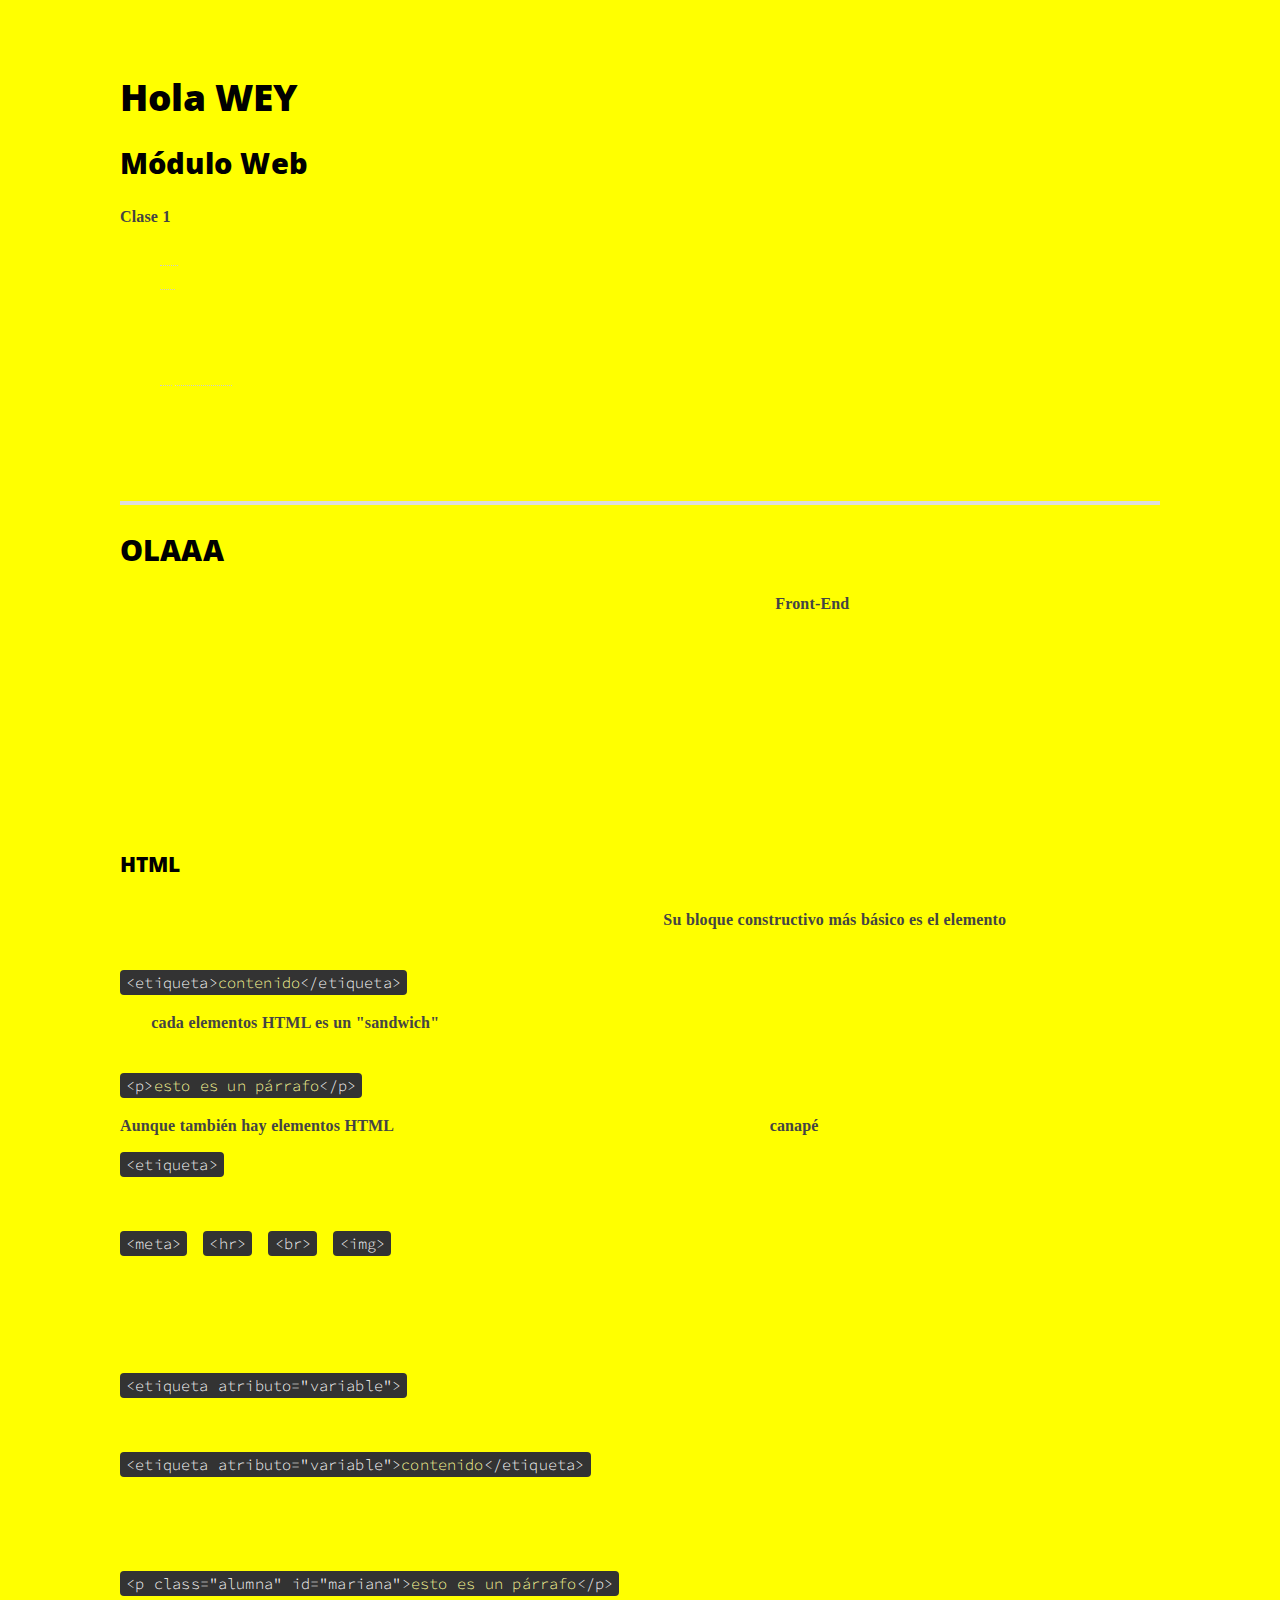
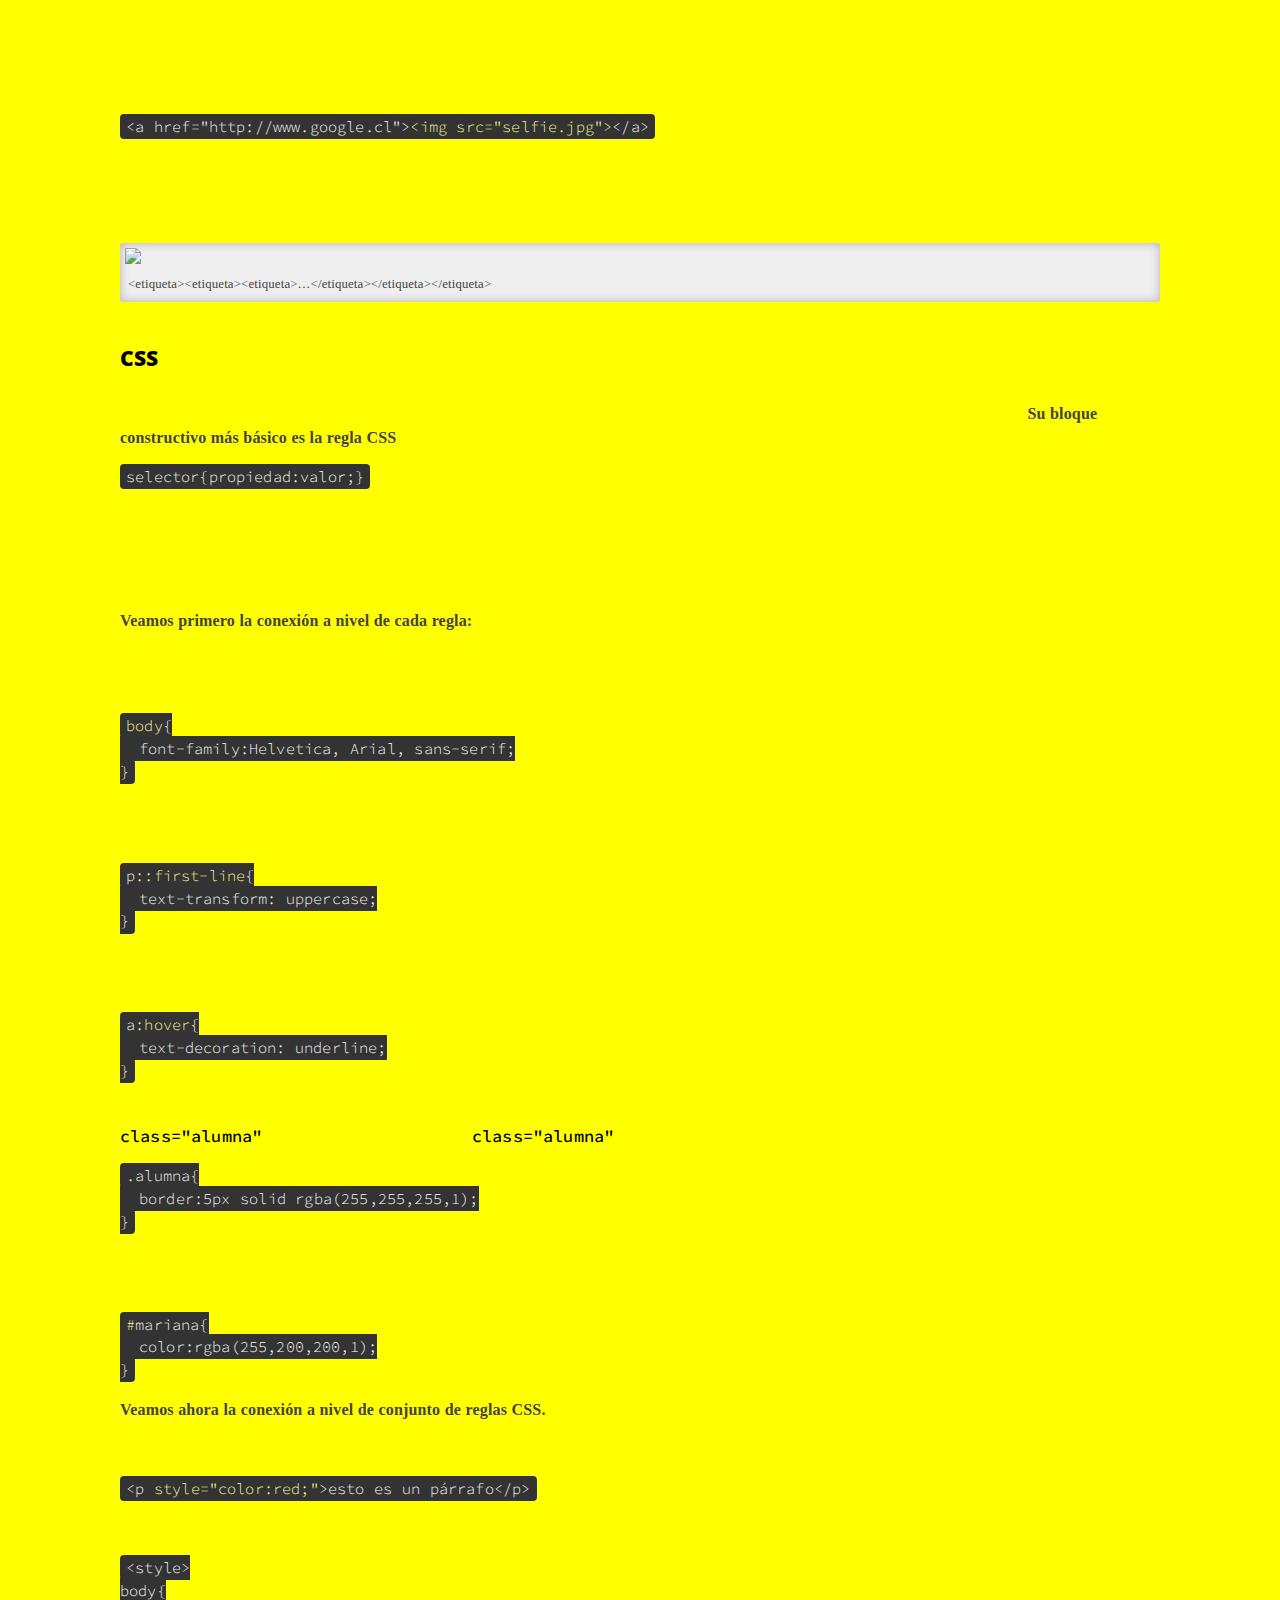
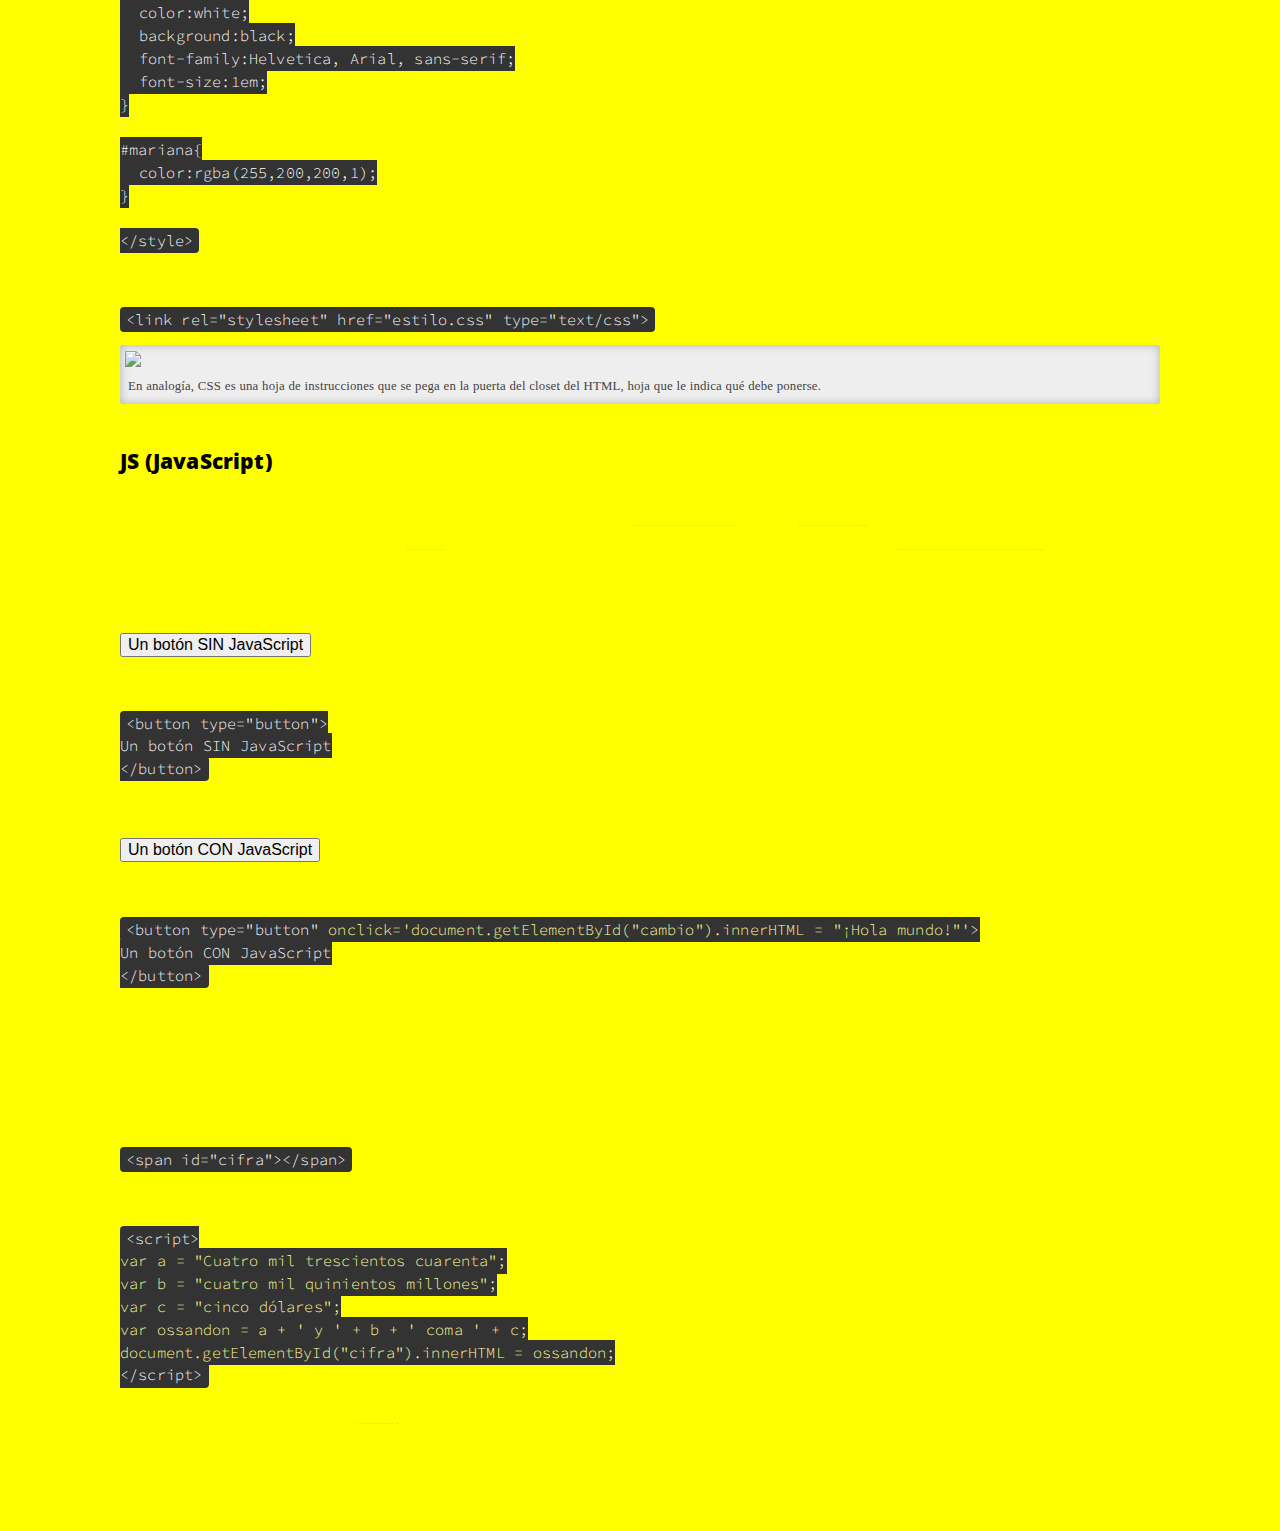
==== lenguajes.html @ 622b0894 "de" ====
<!DOCTYPE html>
<html lang="es">
<head>
<meta charset="utf-8">
<meta name="viewport" content="width=device-width, initial-scale=1, shrink-to-fit=no">
<title>MARTIN | ANTONINO</title>
<link href="https://fonts.googleapis.com/css?family=Open+Sans:800" rel="stylesheet">
<link href="https://fonts.googleapis.com/css?family=PT+Serif:400,700" rel="stylesheet">
<link href="https://fonts.googleapis.com/css?family=Source+Code+Pro:300,500" rel="stylesheet">
<link href="estilo.css" rel="stylesheet" >
<script>console.log("Hola. Este es un mensaje que dejé en la consola de JavaScript");</script>
</head>
<body>
<div class="contenedor">
  <h1>Hola WEY</h1>
  <h2>Módulo Web</h2>
  <p><strong>Clase 1</strong>: Martes 6 del 6, 6666</p>
  <ul>
    <li><a href="index.html">Yo</a></li>
    <li><a href="lenguajes.html">Él</a>
      <ul>
        <li>HTML</li>
        <li>CSS</li>
        <li>JS (Javascript)</li>
      </ul>
    </li>
    <li><a href="aplicacion.html">Aplicación</a></li>
  </ul>
  <hr />
<h2 id="main">OLAAA</h2>
<p>En este módulo, en el que contamos con 100 clases, haremos una introducción a los extraterrestres <strong>Front-End</strong>. De Chile:</p>

<ul>
<li>entender aquello que se muestra al “ver código fuente”;</li>
<li>producir prototipos funcionales de aplicaciones; y</li>
<li>publicar su primer sitio web.</li>
</ul>

<p>Con esta introducción podrían saber "qué se puede hacer" y, si es sencillo, "cómo hacerlo". Esta será una ventaja importante al momento de decidirse por alguno de los principales roles en procesos de producción web.</p>

<p>En lo que sigue, revisaremos cómo se escriben los elementos HTML, las reglas CSS y las funciones JS (JavaScript).</p>

<h4>HTML</h4>

<p>HTML es Lenguaje de Marcado para Hipertextos (HyperText Markup Language). <strong>Su bloque constructivo más básico es el elemento</strong>. Cada elemento de HTML se escribe, generalmente, entre etiquetas:</p>

<pre><code>&lt;etiqueta&gt;<span>contenido</span>&lt;/etiqueta&gt;</code></pre>

<p>Así, <strong>cada elementos HTML es un "sandwich"</strong>, con las etiquetas como rebanadas de pan, y el contido como relleno. Con estos "sadwiches" definimos qué se ve en una página web. Por ejemplo:</p>

<pre><code>&lt;p&gt;<span>esto es un párrafo</span>&lt;/p&gt;</code></pre>

<p><strong>Aunque también hay elementos HTML</strong> que nos obligan a cambiar la analogía del sandwich por <strong>canapé</strong>:</p>

<pre><code>&lt;etiqueta&gt;</code></pre>

<p>Ejemplos de estos elementos como "canapé", son:</p>

<pre><code>&lt;meta&gt;</code>, <code>&lt;hr&gt;</code>, <code>&lt;br&gt;</code>, <code>&lt;img&gt;</code> </pre>

<p>Si extendemos la analogía, podemos decir que cada elemento, puede estar determinado por uno o varios atributos incluídos en su primera o única rebanada de pan; y cada atributo tiene su variable.</p>

<p>Como canapé:</pre>

<pre><code>&lt;etiqueta atributo=&quot;variable&quot;&gt;</code></pre>

<p>Como sandwich:</p>

<pre><code>&lt;etiqueta atributo=&quot;variable&quot;&gt;<span>contenido</span>&lt;/etiqueta&gt;</code></pre>

<p>Deben notar que atributos y variables se escriben solo en la primera etiqueta, la de apertura, nunca en la de cierre.</p>

<p>Mediante atributos y variables pueden cambiar un simple párrafo a uno que tenga las características de una clase &quot;alumna&quot; y la identidad de &quot;mariana&quot;.</p>

<pre><code>&lt;p class=&quot;alumna&quot; id=&quot;mariana&quot;&gt;<span>esto es un párrafo</span>&lt;/p&gt;</code></pre>

<p>Estas variables, alumna y mariana, por sí mismas no significan nada, en otro lugar habría que entregarles un significado.</p>

<p>Atributos y variables también nos permiten establecer vínculos y recursos. Así, por ejemplo, puedo establecer un recurso de imagen que se llama &quot;selfie&quot;, que tiene extensión &quot;jpg&quot;, e indicar que un clic en ella me "lleve" a Google:</p>

<pre><code>&lt;a href=&quot;http://www.google.cl&quot;&gt;<span>&lt;img src=&quot;selfie.jpg&quot;&gt;</span>&lt;/a&gt;</code></pre>

<p>En el ejemplo anterior podrán notar que hay un elemento dentro de otro elemento. Por eso que algunas personas suelen evitar la analogía del sandwich y el canapé, y prefieren usar la analogía de las matrioskas, para insistir en que describir una página web es meter elementos dentro de elementos dentro de elementos…</p>

<figure>
<img src="https://www.slavorum.org/wp-content/uploads/2014/09/7011__2.jpg">
<figcaption>&lt;etiqueta&gt;&lt;etiqueta&gt;&lt;etiqueta&gt;…&lt;/etiqueta&gt;&lt;/etiqueta&gt;&lt;/etiqueta&gt;</figcaption>
</figure>

<h4>CSS</h4>

<p>CSS es Hojas de Estilo en Cascada (Cascading Style Sheets), un lenguaje utilizado para describir la presentación de documentos HTML. <strong>Su bloque constructivo más básico es la regla CSS</strong>. Cada regla CSS se escribe así:</p>

<pre><code>selector{propiedad:valor;}</code></pre>

<p>Para cumplir con su función, el CSS necesita conectarse con el HTML, y hacerlo:</p>
<ul>
<li>a nivel de cada regla; y</li>
<li>a nivel de conjunto de reglas.</li>
</ul>

<p><strong>Veamos primero la conexión a nivel de cada regla:</strong></p>

<p>Una regla CSS puede apuntar a un elemento HTML mediante su selector. Si en el HTML queremos afectar a <code>&lt;body&gt;todo lo visible dentro de la ventana&lt;body&gt;</code>, en CSS escribimos:</p>

<pre><code><span>body</span>{
  font-family:Helvetica, Arial, sans-serif;
}
</code></pre>

<p>Una regla CSS puede apuntar a una parte de un elemento HTML (pseudoelemento). Si en el HTML queremos afectar a la primera línea de un <code>&lt;p&gt;párrafo&lt;p&gt;</code>, en CSS escribimos:</p>

<pre><code>p<span>::first-line</span>{
  text-transform: uppercase;
}
</code></pre>

<p>Una regla CSS puede apuntar a un estado espacial del elemento (pseudoclase). Si en el HTML queremos afectar a un <code>&lt;a&gt;vínculo&lt;a&gt;</code> mientras el mouse se posa encima, en CSS escribimos:</p>

<pre><code>a<span>:hover</span>{
  text-decoration: underline;
}
</code></pre>

<p>Una regla CSS puede apuntar a cualquier elemento que tenga una clase (class) determinada. Así podemos afectar a un <code>&lt;p <span>class=&quot;alumna&quot;</span>&gt;párrafo&lt;/p&gt;</code>, una <code>&lt;div <span>class=&quot;alumna&quot;</span>&gt;división&lt;/div&gt;</code> o cualquier otro elemento:</p>

<pre><code><span>.</span>alumna{
  border:5px solid rgba(255,255,255,1);
}
</code></pre>

<p>Una regla CSS puede apuntar a cualquier elemento que tenga una identidad (id) determinada. La diferencia con el caso anterior, es que se recomienda entregarle a un único elemento una identidad:</p>

<pre><code><span>#</span>mariana{
  color:rgba(255,200,200,1);
}
</code></pre>

<p><strong>Veamos ahora la conexión a nivel de conjunto de reglas CSS.</strong></p>

<p>Bien puedes agregar un poco entre las líneas de código en el cuerpo (body) del HTML, usando atributos y variables:</p>

<pre><code>&lt;p <span>style=&quot;color:red;&quot;</span>&gt;esto es un párrafo&lt;/p&gt;</code></pre>

<p>Mejor sería hacerlo una vez para todo el documento dentro de la cabeza (head) del documento HTML:</p>

<pre><code>&lt;style&gt;
body{
  color:white;
  background:black;
  font-family:Helvetica, Arial, sans-serif;
  font-size:1em;
}

#mariana{
  color:rgba(255,200,200,1);
}

&lt;/style&gt;
</code></pre>

<p>Pero lo más efectivo sería trabajar en un documento CSS independiente, que se vincule con uno o varios documentos HTML</p>

<pre><code>&lt;link rel=&quot;stylesheet&quot; href=&quot;estilo.css&quot; type=&quot;text/css&quot;&gt;</code></pre>

<figure>
<img src="http://mujeresymas.cl/wp-content/uploads/2015/07/Qu%C3%A9-me-pongo-800x500_c.png">
<figcaption>En analogía, CSS es una hoja de instrucciones que se pega en la puerta del closet del HTML, hoja que le indica qué debe ponerse.</figcaption>
</figure>

<h4>JS (JavaScript)</h4>

<p>Javascript es un lenguaje de programación que, origintalmente, se ejecuta del <a href="https://es.wikipedia.org/wiki/Lado_del_cliente">lado del cliente</a>. Cuando <a href="https://developer.mozilla.org/es/docs/Web/JavaScript/Guide">JavaScript</a> se ejecuta, no modifica directamente el código fuente de la página web sino que el <a href="https://es.wikipedia.org/wiki/Document_Object_Model">DOM</a> de la misma; podemos seguirle la pista a esta ejecución mediante la <a href="https://transferwise.com/es/help/article/2247654/tecnico-navegador/como-abrir-la-consola-de-tu-navegador">Consola de JavaScript</a> que incluyen los navegadores.</p>

<p>El código JavaScript se puede incluir en los elementos HTML, como variable de un atributo. Así, por ejemplo, puedo tener:</p>

<button type="button">Un botón SIN JavaScript</button>

<p>Este primer botón, sólo usa HTML:</p>

<pre><code>&lt;button type="button"&gt;
Un botón SIN JavaScript
&lt;/button&gt;</code></pre>

<p id="cambio">Pero puedo tener otro botón, que cambiará el contenido de este párrafo de <code>id="cambio"</code>, con un click, gracias a JavaScript:</p>

<button type="button" onclick='document.getElementById("cambio").innerHTML = "¡Hola mundo!"'>Un botón CON JavaScript</button>

<p>En este segundo botón, se agrega, como variable del atributo <code>onclick</code>, algo de JavaScript:</p>

<pre><code>&lt;button type="button" <span>onclick='document.getElementById("cambio").innerHTML = "¡Hola mundo!"'</span>&gt;
Un botón CON JavaScript
&lt;/button&gt;</code></pre>

<p>También se puede incluir o vincular el código JavaScript en el documento HTML, entre etiquetas <code>&lt;script&gt;&lt;/script&gt;</code>.</p>

<p>Así, por ejemplo, puedo encargarle a JavaScript que me recuerde la cifra exacta de Ossandón: "<span id="cifra"></span>".</p>

<p>Para esto, se escribe al terminar el párrafo anterior, después de los dos puntos y entre comillas:</p>

<pre><code>&lt;span id="cifra"&gt;&lt;/span&gt;</code></pre>

<p>Y se incluye en este documento HTML, lo siguiente:</p>

<pre><code>&lt;script&gt;<span>
var a = "Cuatro mil trescientos cuarenta";
var b = "cuatro mil quinientos millones";
var c = "cinco dólares";
var ossandon = a + ' y ' + b + ' coma ' + c;
document.getElementById("cifra").innerHTML = ossandon;
</span>&lt;/script&gt;
</code></pre>

<script>
var a = "Cuatro mil trescientos cuarenta";
var b = "cuatro mil quinientos millones";
var c = "cinco dólares";
var ossandon = a + ' y ' + b + ' coma ' + c;
document.getElementById("cifra").innerHTML = ossandon;
</script>

<p>Grazias Faco x la klaze tubo bkn1! <a href="http://jqueryui.com/demos/">jQuery</a>, con ella se pueden agregar a sus páginas varias interacciones, widgets, efectos y utilidades.</p>

</div>
</body>
</html>
---- estilo.css ----
body{
  line-height: 1.5;
  font-size: 100%;
  /*font-family: 'PT Serif', serif;*/
  font-family: '', serif;
 font-weight:400;
  color:#ff0;
  background: #ff0;
  background-image: url(https://i.makeagif.com/media/8-22-2013/n39e8Q.gif);
background-size: 100%;
background-attachment: fixed;
}

a{color:#ff0; text-decoration: none; border-bottom:1px dotted #ccc;}

a:hover{color:#ff0; border-bottom:1px dotted #ff0;}

:hover{transition: 0.5s ease all;}

abbr{text-decoration: none; cursor: help;}

.contenedor{
  font-size:1em;
  padding:2em 7em 5em 7em;
  letter-spacing:0.01em;
  word-spacing:0.02em;
}

@media all and (orientation: portrait) {
.contenedor{padding:2em;}
}

.contenedor img{width: 100%; height:auto;}
strong,b,abbr{font-weight: 700; color:#444}
h1,h2,h3,h4,h5,h6{font-weight: 800; font-family: 'Open Sans', sans-serif; color:#000;}
p,h6{font-size:1em; line-height: 1.5; margin-top:1em;}
h5{font-size:1.2em; line-height: 1.8; margin-top:1em;}
h4{font-size:1.3em; line-height: 1.5; margin-top:2em;}
h3{font-size:1.5em; line-height: 1.3; margin-top:1em;}
h2{font-size:1.8em; line-height: 1.2; margin-top:1em;}
h1{font-size:2.3em; line-height: 1.1; letter-spacing: -0.01em; margin-top:1em;
background-color: #ff0;}

hr{border:2px solid #ddd; margin-top:7em;}

figure{
  margin:0;
  padding:0.3em;
  background:#eee;
  box-shadow: inset 0 0 0.6em rgba(0,0,0,0.25);
  color:#fefefe;
  border-radius:3px;
}

figure figcaption{padding:0.25em; font-size:80%; color:#444;}

code{font-family: 'Source Code Pro', monospace; font-weight: 500; font-size:1.05em;}

code span{color:#000;}

pre code{font-weight: 300; background:#333; color: #fff; padding:0.2em 0.4em; border-radius: 4px; font-size:0.95em;}

pre code span{color:#ff9;}

button{font-size:1em;}
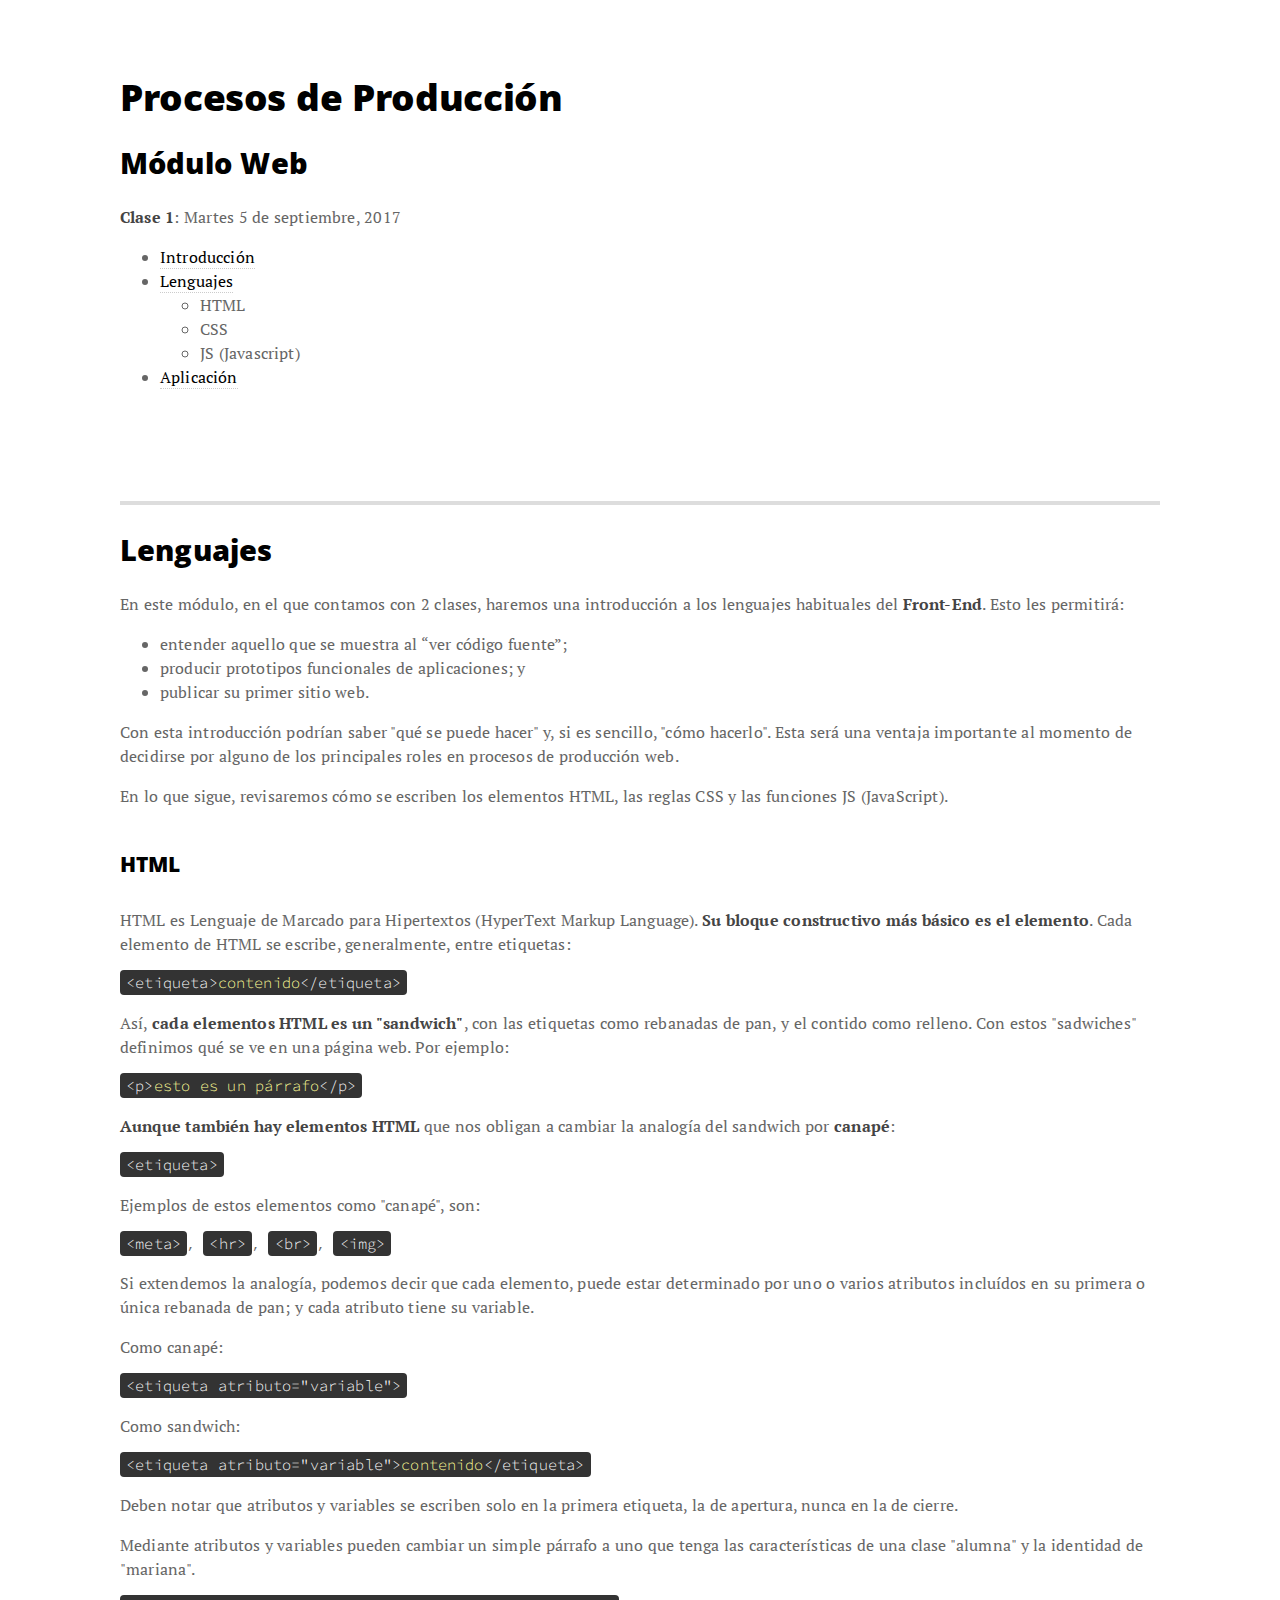
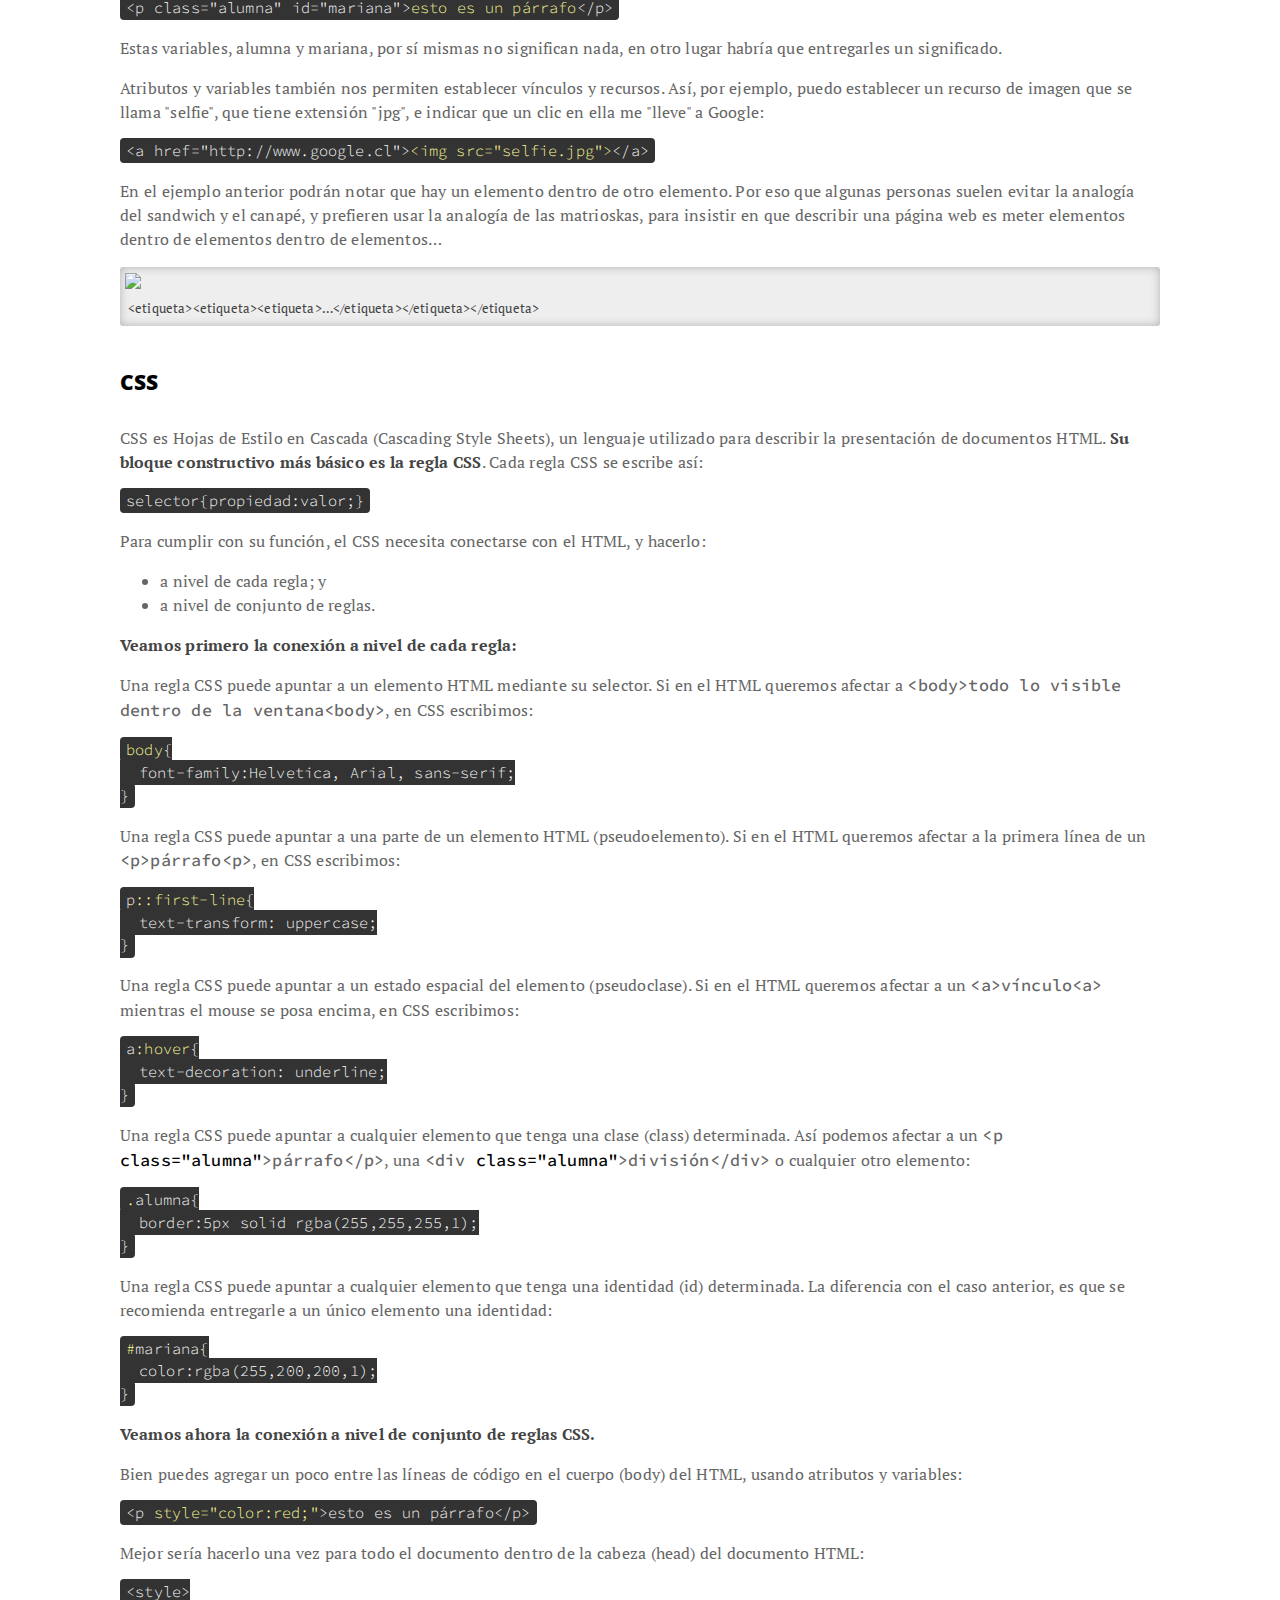
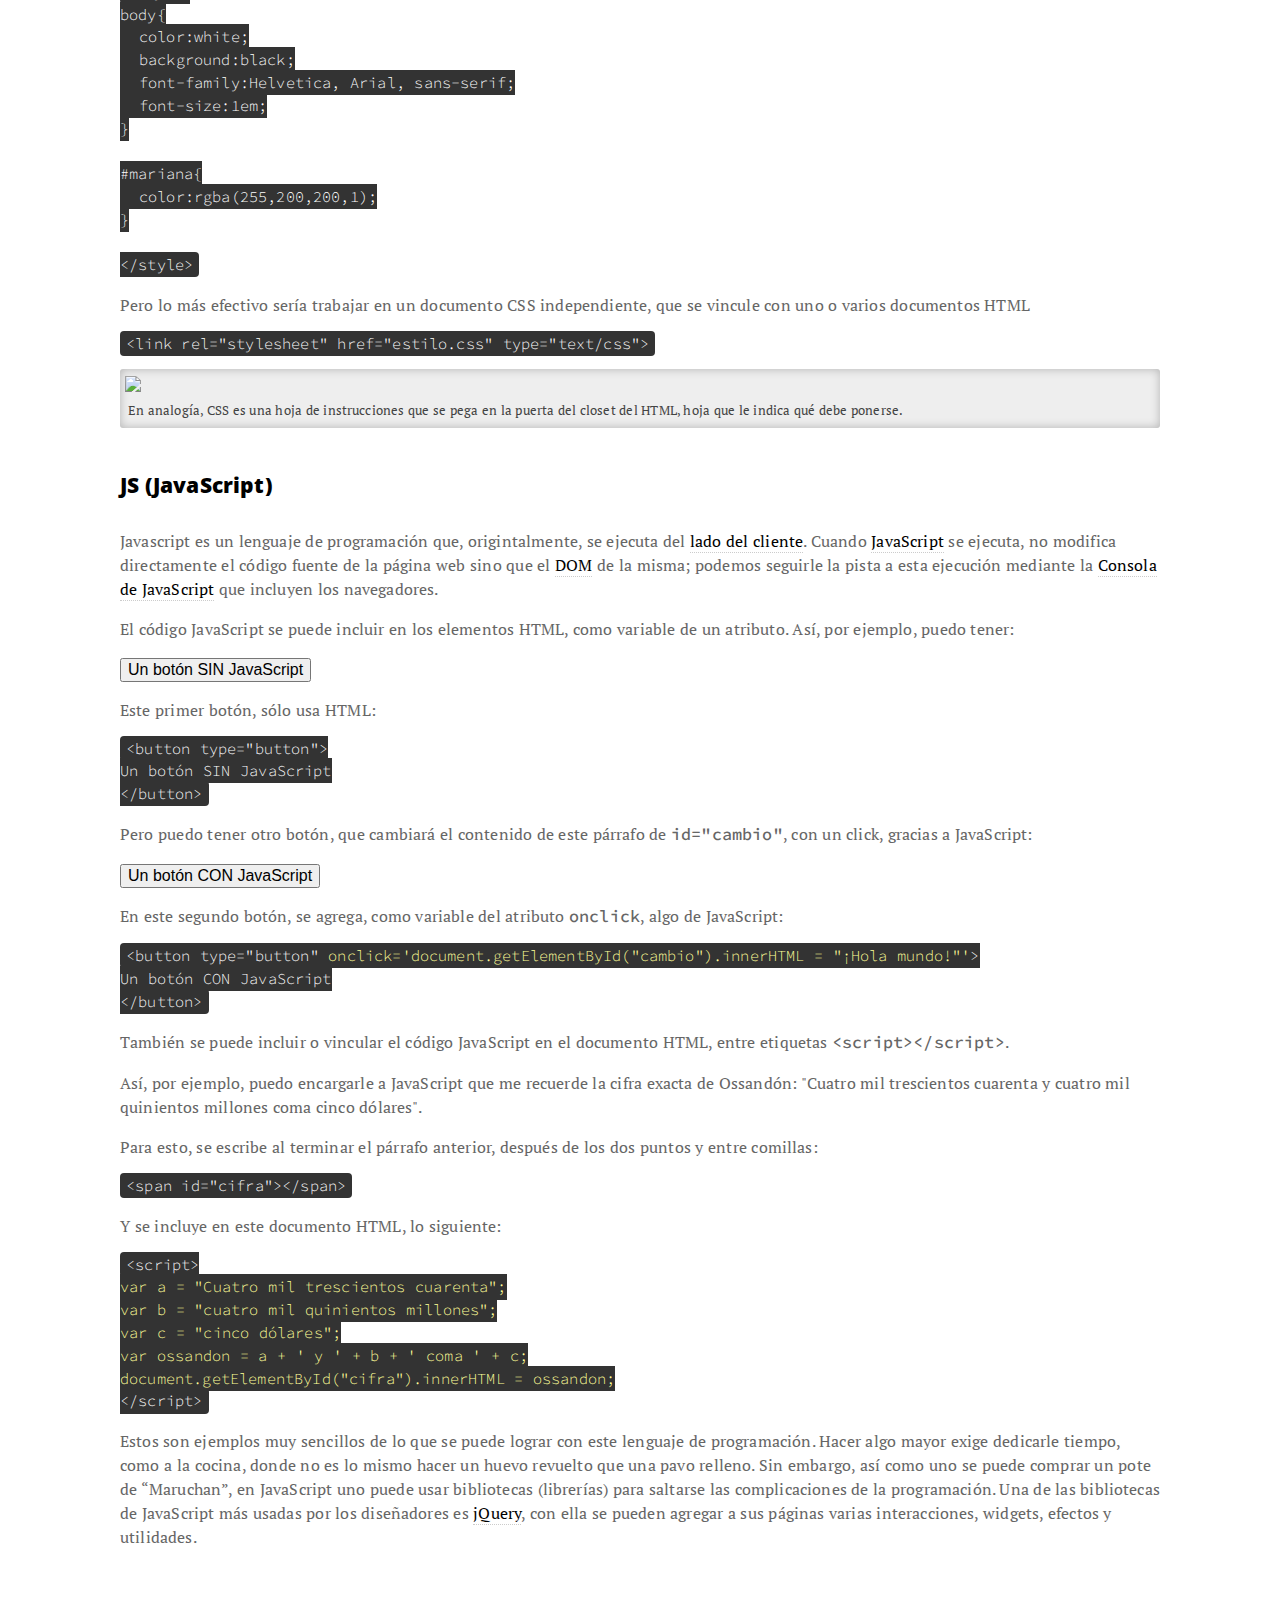
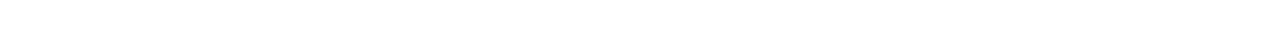
==== commit 204bdc72: "Inicio" ====
--- a/lenguajes.html
+++ b/lenguajes.html
@@ -3,7 +3,7 @@
 <head>
 <meta charset="utf-8">
 <meta name="viewport" content="width=device-width, initial-scale=1, shrink-to-fit=no">
-<title>MARTIN | ANTONINO</title>
+<title>Procesos de Producción | Módulo Web</title>
 <link href="https://fonts.googleapis.com/css?family=Open+Sans:800" rel="stylesheet">
 <link href="https://fonts.googleapis.com/css?family=PT+Serif:400,700" rel="stylesheet">
 <link href="https://fonts.googleapis.com/css?family=Source+Code+Pro:300,500" rel="stylesheet">
@@ -12,12 +12,12 @@
 </head>
 <body>
 <div class="contenedor">
-  <h1>Hola WEY</h1>
+  <h1>Procesos de Producción</h1>
   <h2>Módulo Web</h2>
-  <p><strong>Clase 1</strong>: Martes 6 del 6, 6666</p>
+  <p><strong>Clase 1</strong>: Martes 5 de septiembre, 2017</p>
   <ul>
-    <li><a href="index.html">Yo</a></li>
-    <li><a href="lenguajes.html">Él</a>
+    <li><a href="index.html">Introducción</a></li>
+    <li><a href="lenguajes.html">Lenguajes</a>
       <ul>
         <li>HTML</li>
         <li>CSS</li>
@@ -27,8 +27,8 @@
     <li><a href="aplicacion.html">Aplicación</a></li>
   </ul>
   <hr />
-<h2 id="main">OLAAA</h2>
-<p>En este módulo, en el que contamos con 100 clases, haremos una introducción a los extraterrestres <strong>Front-End</strong>. De Chile:</p>
+<h2 id="main">Lenguajes</h2>
+<p>En este módulo, en el que contamos con 2 clases, haremos una introducción a los lenguajes habituales del <strong>Front-End</strong>. Esto les permitirá:</p>
 
 <ul>
 <li>entender aquello que se muestra al “ver código fuente”;</li>
@@ -219,7 +219,10 @@
 document.getElementById("cifra").innerHTML = ossandon;
 </script>
 
-<p>Grazias Faco x la klaze tubo bkn1! <a href="http://jqueryui.com/demos/">jQuery</a>, con ella se pueden agregar a sus páginas varias interacciones, widgets, efectos y utilidades.</p>
+<p>Estos son ejemplos muy sencillos de lo que se puede lograr con este lenguaje de programación. Hacer algo mayor exige dedicarle tiempo, como a la cocina,
+  donde no es lo mismo hacer un huevo revuelto que una pavo relleno. Sin embargo, así como uno se puede comprar un pote de “Maruchan”,
+  en JavaScript uno puede usar bibliotecas (librerías) para saltarse las complicaciones de la programación.
+  Una de las bibliotecas de JavaScript más usadas por los diseñadores es <a href="http://jqueryui.com/demos/">jQuery</a>, con ella se pueden agregar a sus páginas varias interacciones, widgets, efectos y utilidades.</p>
 
 </div>
 </body>
--- a/estilo.css
+++ b/estilo.css
@@ -1,19 +1,14 @@
 body{
   line-height: 1.5;
   font-size: 100%;
-  /*font-family: 'PT Serif', serif;*/
-  font-family: '', serif;
- font-weight:400;
-  color:#ff0;
-  background: #ff0;
-  background-image: url(https://i.makeagif.com/media/8-22-2013/n39e8Q.gif);
-background-size: 100%;
-background-attachment: fixed;
+  font-family: 'PT Serif', serif;
+  font-weight:400;
+  color:#666;
 }
 
-a{color:#ff0; text-decoration: none; border-bottom:1px dotted #ccc;}
+a{color:#000; text-decoration: none; border-bottom:1px dotted #ccc;}
 
-a:hover{color:#ff0; border-bottom:1px dotted #ff0;}
+a:hover{color:#f00; border-bottom:1px dotted #f00;}
 
 :hover{transition: 0.5s ease all;}
 
@@ -38,8 +33,7 @@
 h4{font-size:1.3em; line-height: 1.5; margin-top:2em;}
 h3{font-size:1.5em; line-height: 1.3; margin-top:1em;}
 h2{font-size:1.8em; line-height: 1.2; margin-top:1em;}
-h1{font-size:2.3em; line-height: 1.1; letter-spacing: -0.01em; margin-top:1em;
-background-color: #ff0;}
+h1{font-size:2.3em; line-height: 1.1; letter-spacing: -0.01em; margin-top:1em;}
 
 hr{border:2px solid #ddd; margin-top:7em;}
 
